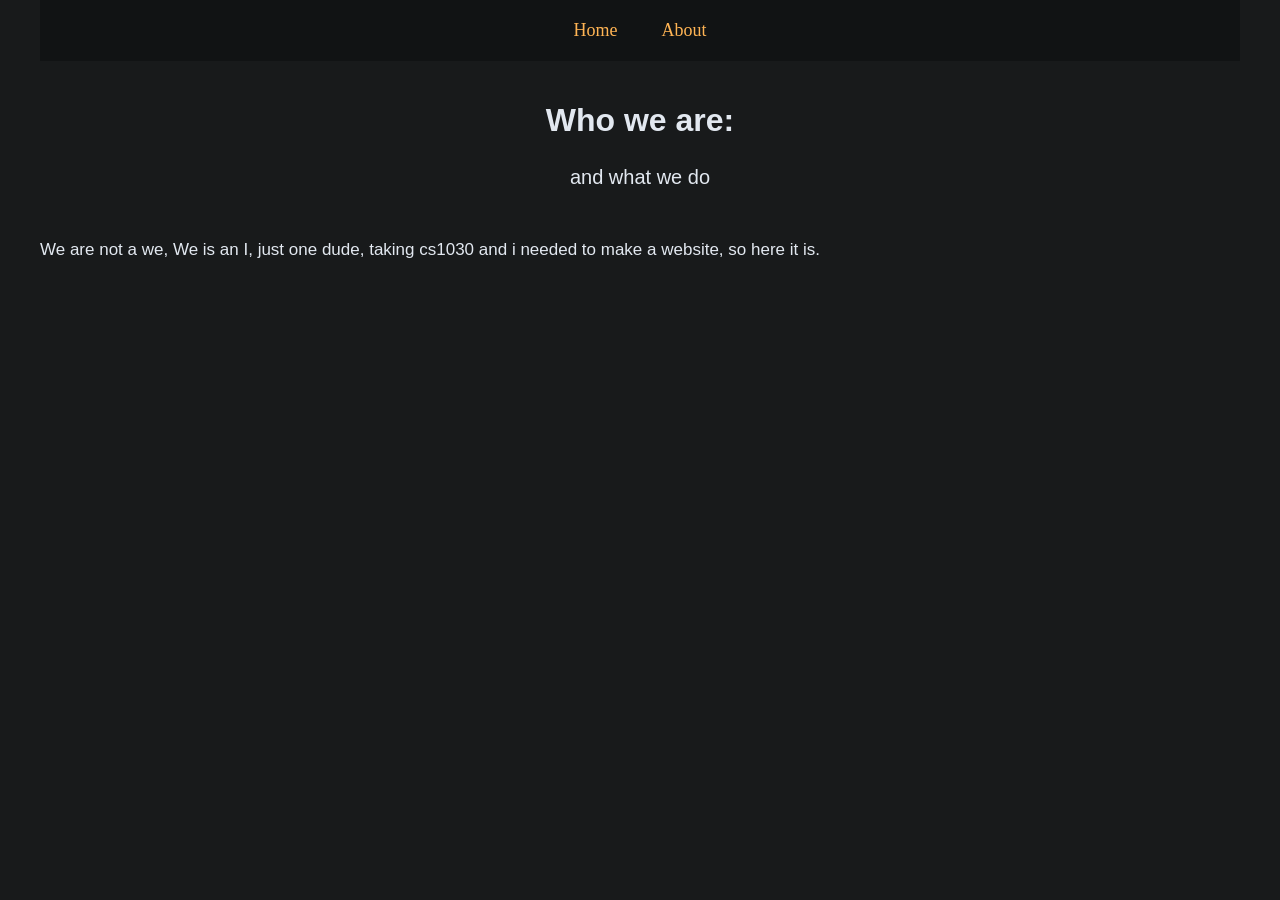
==== about.html @ 0bb03ac1 "Initial upload" ====
<!doctype html>
<html lang="en">
  <head>
    <meta charset="UTF-8" />
    <meta name="viewport" content="width=device-width, initial-scale=1.0" />
    <link rel="stylesheet" href="style.css" />
    <link rel="icon" type="image/png" href="images/favicon.png" />

    <title>Best UFO cases</title>
  </head>
  <body class="container">
    <nav>
      <a href="index.html">Home</a>
      <a href="about.html">About</a>
    </nav>
    <header class="box">
      <h1>Who we are:</h1>
      <p>and what we do</p>
    </header>
    <p>We are not a we, We is an I, just one dude, taking cs1030 and i needed to make a website, so here it is.</p>
  </body>
</html>
---- style.css ----
html {
  overflow-y: scroll;
}

#main-title {
  color: #e2e8f0;
  font-size: 35px;
}

.hero-image {
  display: block;
  width: 50%;
  margin: 0 auto;
  margin-bottom: 30px;
}

header {
  font-family: "Roboto", sans-serif;
  text-align: center;
  margin-top: 20px;
  margin-bottom: 15px;
}

header p {
  font-size: 20px;
  margin-top: 5px;
}

nav {
  background-color: #111314;
  padding: 20px;
  text-align: center;
}

nav a {
  color: #ffb454;
  text-decoration: none;
  margin: 0 20px;
  font-size: 18px;
  transition: color 0.3s ease;
}

nav a:hover {
  color: #22d3ee;
}

body {
  padding-bottom: 40px;
  color: #e2e8f0;
}

p {
  font-family: "Roboto", sans-serif;
  font-size: 17px;
  line-height: 1.6;
  margin-top: 0.5em;
  margin-bottom: 1em;
}

p a {
  color: #ffb454;
}

p a:hover {
  color: #22d3ee;
}

li {
  font-size: 18px;
  margin-bottom: 0.5em;
}

li a {
  text-decoration: none;
  color: #ffb454;
}

li a:hover {
  color: #22d3ee;
}

.container {
  display: flex;
  /* background-color: rgb(186, 228, 238); */
  background-color: #181a1b;
  flex-direction: column;
  max-width: 1200px;
  margin: 0 auto;
}
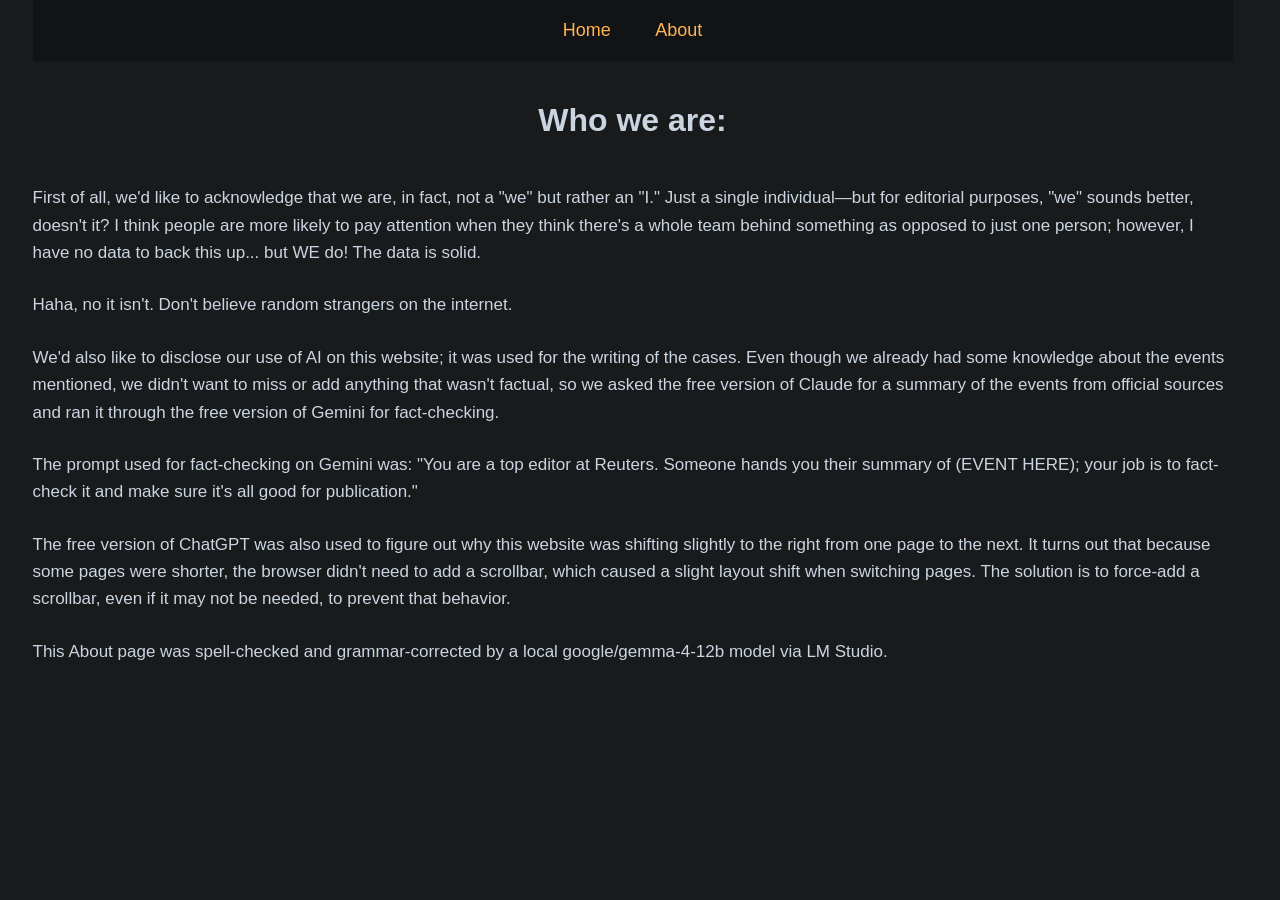
==== commit df973aef: "ADD:about page-change link colors-AI disclosures" ====
--- a/about.html
+++ b/about.html
@@ -15,8 +15,40 @@
     </nav>
     <header class="box">
       <h1>Who we are:</h1>
-      <p>and what we do</p>
     </header>
-    <p>We are not a we, We is an I, just one dude, taking cs1030 and i needed to make a website, so here it is.</p>
+    <p>
+      First of all, we'd like to acknowledge that we are, in fact, not a "we"
+      but rather an "I." Just a single individual—but for editorial purposes,
+      "we" sounds better, doesn't it? I think people are more likely to pay
+      attention when they think there's a whole team behind something as opposed
+      to just one person; however, I have no data to back this up... but WE do!
+      The data is solid.
+    </p>
+    <p>Haha, no it isn't. Don't believe random strangers on the internet.</p>
+    <p>
+      We'd also like to disclose our use of AI on this website; it was used for
+      the writing of the cases. Even though we already had some knowledge about
+      the events mentioned, we didn't want to miss or add anything that wasn't
+      factual, so we asked the free version of Claude for a summary of the
+      events from official sources and ran it through the free version of Gemini
+      for fact-checking.
+    </p>
+    <p>
+      The prompt used for fact-checking on Gemini was: "You are a top editor at
+      Reuters. Someone hands you their summary of (EVENT HERE); your job is to
+      fact-check it and make sure it's all good for publication."
+    </p>
+    <p>
+      The free version of ChatGPT was also used to figure out why this website
+      was shifting slightly to the right from one page to the next. It turns out
+      that because some pages were shorter, the browser didn't need to add a
+      scrollbar, which caused a slight layout shift when switching pages. The
+      solution is to force-add a scrollbar, even if it may not be needed, to
+      prevent that behavior.
+    </p>
+    <p>
+      This About page was spell-checked and grammar-corrected by a local
+      google/gemma-4-12b model via LM Studio.
+    </p>
   </body>
 </html>
--- a/style.css
+++ b/style.css
@@ -1,10 +1,10 @@
 html {
-  overflow-y: scroll;
+  scrollbar-gutter: stable;
 }
 
 #main-title {
   color: #e2e8f0;
-  font-size: 35px;
+  font-size: 34px;
 }
 
 .hero-image {
@@ -15,7 +15,6 @@
 }
 
 header {
-  font-family: "Roboto", sans-serif;
   text-align: center;
   margin-top: 20px;
   margin-bottom: 15px;
@@ -45,16 +44,18 @@
 }
 
 body {
+  font-family: "Roboto", sans-serif;
   padding-bottom: 40px;
-  color: #e2e8f0;
+  /* color: #e2e8f0; */
+   color: #cbd5e1;
 }
 
 p {
-  font-family: "Roboto", sans-serif;
   font-size: 17px;
   line-height: 1.6;
   margin-top: 0.5em;
   margin-bottom: 1em;
+  transition: color 0.3s ease;
 }
 
 p a {
@@ -73,6 +74,7 @@
 li a {
   text-decoration: none;
   color: #ffb454;
+  transition: color 0.3s ease;
 }
 
 li a:hover {
